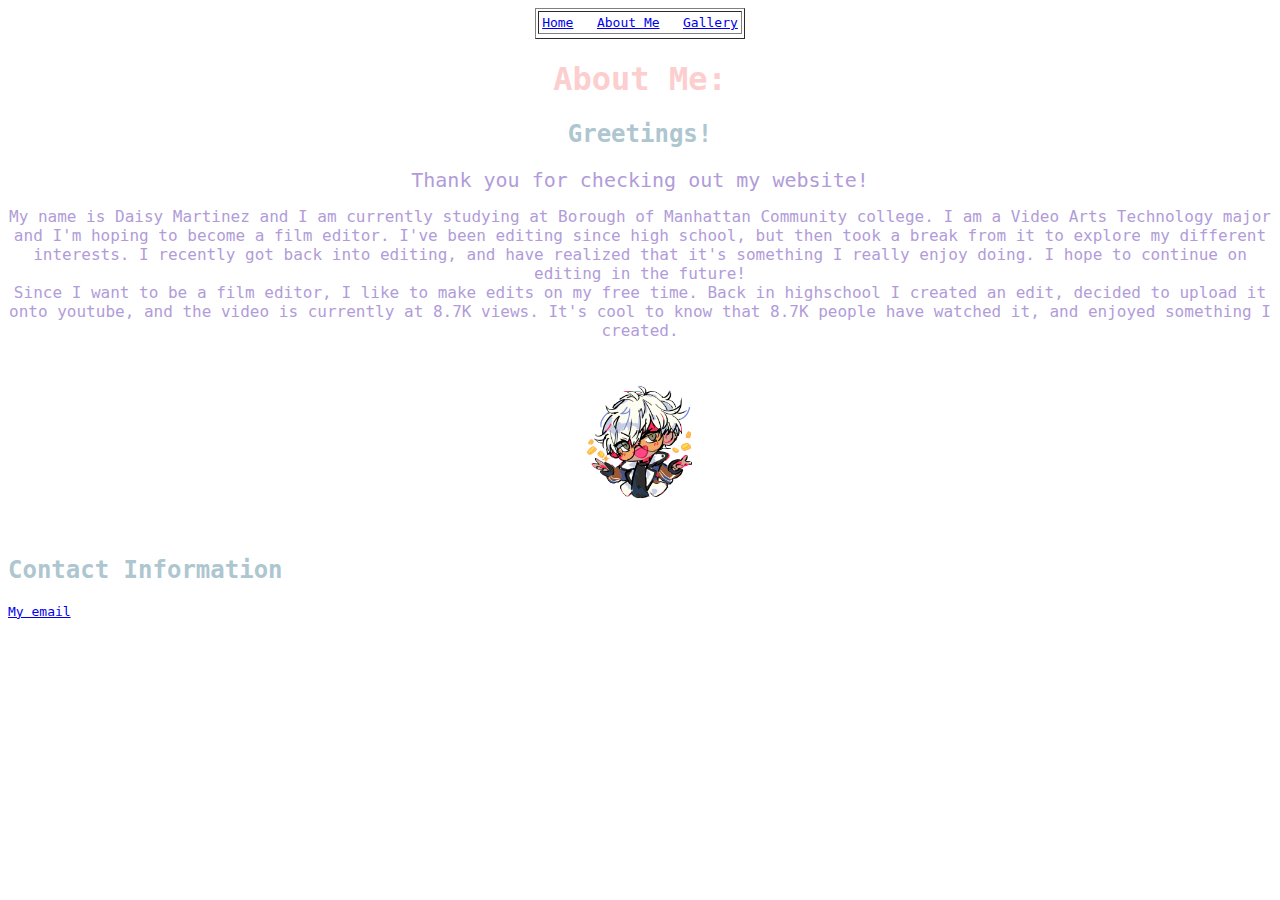
==== about me.html @ b8f91a3b "Add files via upload" ====
<!DOCTYPE html>
<html>
<head>
    <link href="styles.css" rel= "stylesheet" type="text/css"/>
        <style type="text/css">
            body{background: #FFFFFF;}
        </style>
    <title>About Me</title>
    </head>
<body>
    <table align="center" cellspacing="2" cellpadding="3" border="1">
        <tr>
        <td>
            <a href="index.html">Home</a> 
            &emsp;
        <a href="about%20me.html">About Me</a> 
     &emsp;
          <a href="gallery.html">Gallery</a>
     </td>
    <tr>
    </table>
    <center> 
    <h1> About Me: </h1>
    <h2> Greetings! </h2>
    <p2> Thank you for checking out my website!
        </p2>  </center> 
    &emsp;
    <center> 
    <p3> My name is Daisy Martinez and I am currently studying at Borough of Manhattan Community college. I am a Video Arts Technology major and I'm hoping to become a film editor. I've been editing since high school, but then took a break from it to explore my different interests. I recently got back into editing, and have realized that it's something I really enjoy doing. I hope to continue on editing in the future!   
        
     </p3></center> 
    <center> 
    <p3> Since I want to be a film editor, I like to make edits on my free time. Back in highschool I created an edit, decided to upload it onto youtube, and the video is currently at 8.7K views. It's cool to know that 
        8.7K people have watched it, and enjoyed something I created.</p3>
    </center> 
    </body> 
</html>
    
        
    
<body> 
    <center>
    <img src="images/image1.png" alt="image" width="150px"/>
         </center>
    <h2> Contact Information </h2>
    <a href= contact.html> My email</a>
    
    
    
</body>
---- styles.css ----
h1{color: #FCCECE; font-family: monospace; font-size: 32px; margin: 50 px}
body{background: #FFFFFF; font-family: monospace; font-size: 600p;}
p{color: #b19cd9; font-family: monospace; font-size: 20; margin: 10px; padding: 5px; border: 4px solid white; width: 1000px;}
img{margin: 30px}
h2{color: #aec6cf; font-family: monospace; font-size: 24px; margin: 60 px}
p2{color: #b19cd9; font-family: monospace; font-size: 20px}
p3{color: #b19cd9; font-family: monospace; font-size: 16px}
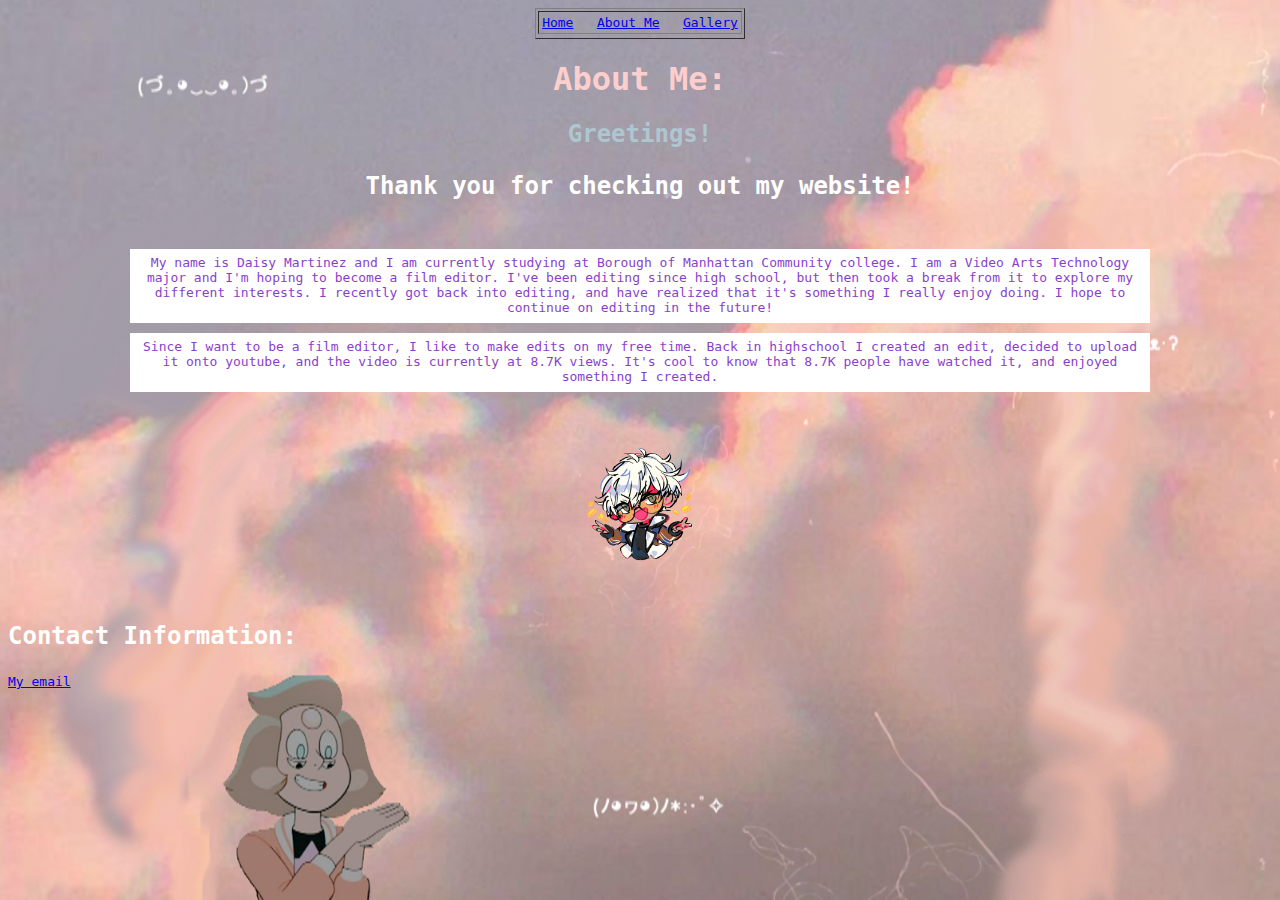
==== commit 18c06269: "Add files via upload" ====
--- a/about me.html
+++ b/about me.html
@@ -1,9 +1,210 @@
 <!DOCTYPE html>
 <html>
 <head>
+    <script type="text/javascript">
+// <![CDATA[
+var colour="random"; // in addition to "random" can be set to any valid colour eg "#f0f" or "red"
+var sparkles=50;
+
+/****************************
+*  Tinkerbell Magic Sparkle *
+*(c)2005-13 mf2fm web-design*
+*  http://www.mf2fm.com/rv  *
+* DON'T EDIT BELOW THIS BOX *
+****************************/
+var x=ox=400;
+var y=oy=300;
+var swide=800;
+var shigh=600;
+var sleft=sdown=0;
+var tiny=new Array();
+var star=new Array();
+var starv=new Array();
+var starx=new Array();
+var stary=new Array();
+var tinyx=new Array();
+var tinyy=new Array();
+var tinyv=new Array();
+
+window.onload=function() { if (document.getElementById) {
+  var i, rats, rlef, rdow;
+  for (var i=0; i<sparkles; i++) {
+    var rats=createDiv(3, 3);
+    rats.style.visibility="hidden";
+    rats.style.zIndex="999";
+    document.body.appendChild(tiny[i]=rats);
+    starv[i]=0;
+    tinyv[i]=0;
+    var rats=createDiv(5, 5);
+    rats.style.backgroundColor="transparent";
+    rats.style.visibility="hidden";
+    rats.style.zIndex="999";
+    var rlef=createDiv(1, 5);
+    var rdow=createDiv(5, 1);
+    rats.appendChild(rlef);
+    rats.appendChild(rdow);
+    rlef.style.top="2px";
+    rlef.style.left="0px";
+    rdow.style.top="0px";
+    rdow.style.left="2px";
+    document.body.appendChild(star[i]=rats);
+  }
+  set_width();
+  sparkle();
+}}
+
+function sparkle() {
+  var c;
+  if (Math.abs(x-ox)>1 || Math.abs(y-oy)>1) {
+    ox=x;
+    oy=y;
+    for (c=0; c<sparkles; c++) if (!starv[c]) {
+      star[c].style.left=(starx[c]=x)+"px";
+      star[c].style.top=(stary[c]=y+1)+"px";
+      star[c].style.clip="rect(0px, 5px, 5px, 0px)";
+      star[c].childNodes[0].style.backgroundColor=star[c].childNodes[1].style.backgroundColor=(colour=="random")?newColour():colour;
+      star[c].style.visibility="visible";
+      starv[c]=50;
+      break;
+    }
+  }
+  for (c=0; c<sparkles; c++) {
+    if (starv[c]) update_star(c);
+    if (tinyv[c]) update_tiny(c);
+  }
+  setTimeout("sparkle()", 40);
+}
+
+function update_star(i) {
+  if (--starv[i]==25) star[i].style.clip="rect(1px, 4px, 4px, 1px)";
+  if (starv[i]) {
+    stary[i]+=1+Math.random()*3;
+    starx[i]+=(i%5-2)/5;
+    if (stary[i]<shigh+sdown) {
+      star[i].style.top=stary[i]+"px";
+      star[i].style.left=starx[i]+"px";
+    }
+    else {
+      star[i].style.visibility="hidden";
+      starv[i]=0;
+      return;
+    }
+  }
+  else {
+    tinyv[i]=50;
+    tiny[i].style.top=(tinyy[i]=stary[i])+"px";
+    tiny[i].style.left=(tinyx[i]=starx[i])+"px";
+    tiny[i].style.width="2px";
+    tiny[i].style.height="2px";
+    tiny[i].style.backgroundColor=star[i].childNodes[0].style.backgroundColor;
+    star[i].style.visibility="hidden";
+    tiny[i].style.visibility="visible"
+  }
+}
+
+function update_tiny(i) {
+  if (--tinyv[i]==25) {
+    tiny[i].style.width="1px";
+    tiny[i].style.height="1px";
+  }
+  if (tinyv[i]) {
+    tinyy[i]+=1+Math.random()*3;
+    tinyx[i]+=(i%5-2)/5;
+    if (tinyy[i]<shigh+sdown) {
+      tiny[i].style.top=tinyy[i]+"px";
+      tiny[i].style.left=tinyx[i]+"px";
+    }
+    else {
+      tiny[i].style.visibility="hidden";
+      tinyv[i]=0;
+      return;
+    }
+  }
+  else tiny[i].style.visibility="hidden";
+}
+
+document.onmousemove=mouse;
+function mouse(e) {
+  if (e) {
+    y=e.pageY;
+    x=e.pageX;
+  }
+  else {
+    set_scroll();
+    y=event.y+sdown;
+    x=event.x+sleft;
+  }
+}
+
+window.onscroll=set_scroll;
+function set_scroll() {
+  if (typeof(self.pageYOffset)=='number') {
+    sdown=self.pageYOffset;
+    sleft=self.pageXOffset;
+  }
+  else if (document.body && (document.body.scrollTop || document.body.scrollLeft)) {
+    sdown=document.body.scrollTop;
+    sleft=document.body.scrollLeft;
+  }
+  else if (document.documentElement && (document.documentElement.scrollTop || document.documentElement.scrollLeft)) {
+    sleft=document.documentElement.scrollLeft;
+    sdown=document.documentElement.scrollTop;
+  }
+  else {
+    sdown=0;
+    sleft=0;
+  }
+}
+
+window.onresize=set_width;
+function set_width() {
+  var sw_min=999999;
+  var sh_min=999999;
+  if (document.documentElement && document.documentElement.clientWidth) {
+    if (document.documentElement.clientWidth>0) sw_min=document.documentElement.clientWidth;
+    if (document.documentElement.clientHeight>0) sh_min=document.documentElement.clientHeight;
+  }
+  if (typeof(self.innerWidth)=='number' && self.innerWidth) {
+    if (self.innerWidth>0 && self.innerWidth<sw_min) sw_min=self.innerWidth;
+    if (self.innerHeight>0 && self.innerHeight<sh_min) sh_min=self.innerHeight;
+  }
+  if (document.body.clientWidth) {
+    if (document.body.clientWidth>0 && document.body.clientWidth<sw_min) sw_min=document.body.clientWidth;
+    if (document.body.clientHeight>0 && document.body.clientHeight<sh_min) sh_min=document.body.clientHeight;
+  }
+  if (sw_min==999999 || sh_min==999999) {
+    sw_min=800;
+    sh_min=600;
+  }
+  swide=sw_min;
+  shigh=sh_min;
+}
+
+function createDiv(height, width) {
+  var div=document.createElement("div");
+  div.style.position="absolute";
+  div.style.height=height+"px";
+  div.style.width=width+"px";
+  div.style.overflow="hidden";
+  return (div);
+}
+
+function newColour() {
+  var c=new Array();
+  c[0]=255;
+  c[1]=Math.floor(Math.random()*256);
+  c[2]=Math.floor(Math.random()*(256-c[1]/2));
+  c.sort(function(){return (0.5 - Math.random());});
+  return ("rgb("+c[0]+", "+c[1]+", "+c[2]+")");
+}
+// ]]>
+</script>
     <link href="styles.css" rel= "stylesheet" type="text/css"/>
         <style type="text/css">
-            body{background: #FFFFFF;}
+            body{background-image: url(images/background.png);
+                background-repeat: no-repeat;
+                background-attachment: fixed;
+                    background-size:100% 100%;}
         </style>
     <title>About Me</title>
     </head>
@@ -22,16 +223,20 @@
     <center> 
     <h1> About Me: </h1>
     <h2> Greetings! </h2>
-    <p2> Thank you for checking out my website!
-        </p2>  </center> 
+    <h3> Thank you for checking out my website!
+        </h3>  </center> 
     &emsp;
     <center> 
-    <p3> My name is Daisy Martinez and I am currently studying at Borough of Manhattan Community college. I am a Video Arts Technology major and I'm hoping to become a film editor. I've been editing since high school, but then took a break from it to explore my different interests. I recently got back into editing, and have realized that it's something I really enjoy doing. I hope to continue on editing in the future!   
+    <p style="padding:2px 6px 4px 6px; color: #8a3fcc; background-color: #FFFFFF"
+                >
+        My name is Daisy Martinez and I am currently studying at Borough of Manhattan Community college. I am a Video Arts Technology major and I'm hoping to become a film editor. I've been editing since high school, but then took a break from it to explore my different interests. I recently got back into editing, and have realized that it's something I really enjoy doing. I hope to continue on editing in the future! </p>  
         
-     </p3></center> 
+     </center> 
     <center> 
-    <p3> Since I want to be a film editor, I like to make edits on my free time. Back in highschool I created an edit, decided to upload it onto youtube, and the video is currently at 8.7K views. It's cool to know that 
-        8.7K people have watched it, and enjoyed something I created.</p3>
+     <p style="padding:2px 6px 4px 6px; color: #8a3fcc; background-color: #FFFFFF"
+                >
+        Since I want to be a film editor, I like to make edits on my free time. Back in highschool I created an edit, decided to upload it onto youtube, and the video is currently at 8.7K views. It's cool to know that 
+        8.7K people have watched it, and enjoyed something I created.</p>
     </center> 
     </body> 
 </html>
@@ -42,7 +247,8 @@
     <center>
     <img src="images/image1.png" alt="image" width="150px"/>
          </center>
-    <h2> Contact Information </h2>
+    <h3> Contact Information: </h3>
+
     <a href= contact.html> My email</a>
     
     
--- a/styles.css
+++ b/styles.css
@@ -5,4 +5,6 @@
 h2{color: #aec6cf; font-family: monospace; font-size: 24px; margin: 60 px}
 p2{color: #b19cd9; font-family: monospace; font-size: 20px}
 p3{color: #b19cd9; font-family: monospace; font-size: 16px}
+h3{color: #ffffff; font-family: monospace; font-size: 24px; margin: 20 px}
 
+<div style= "background-image:url('img_background.jpg');">
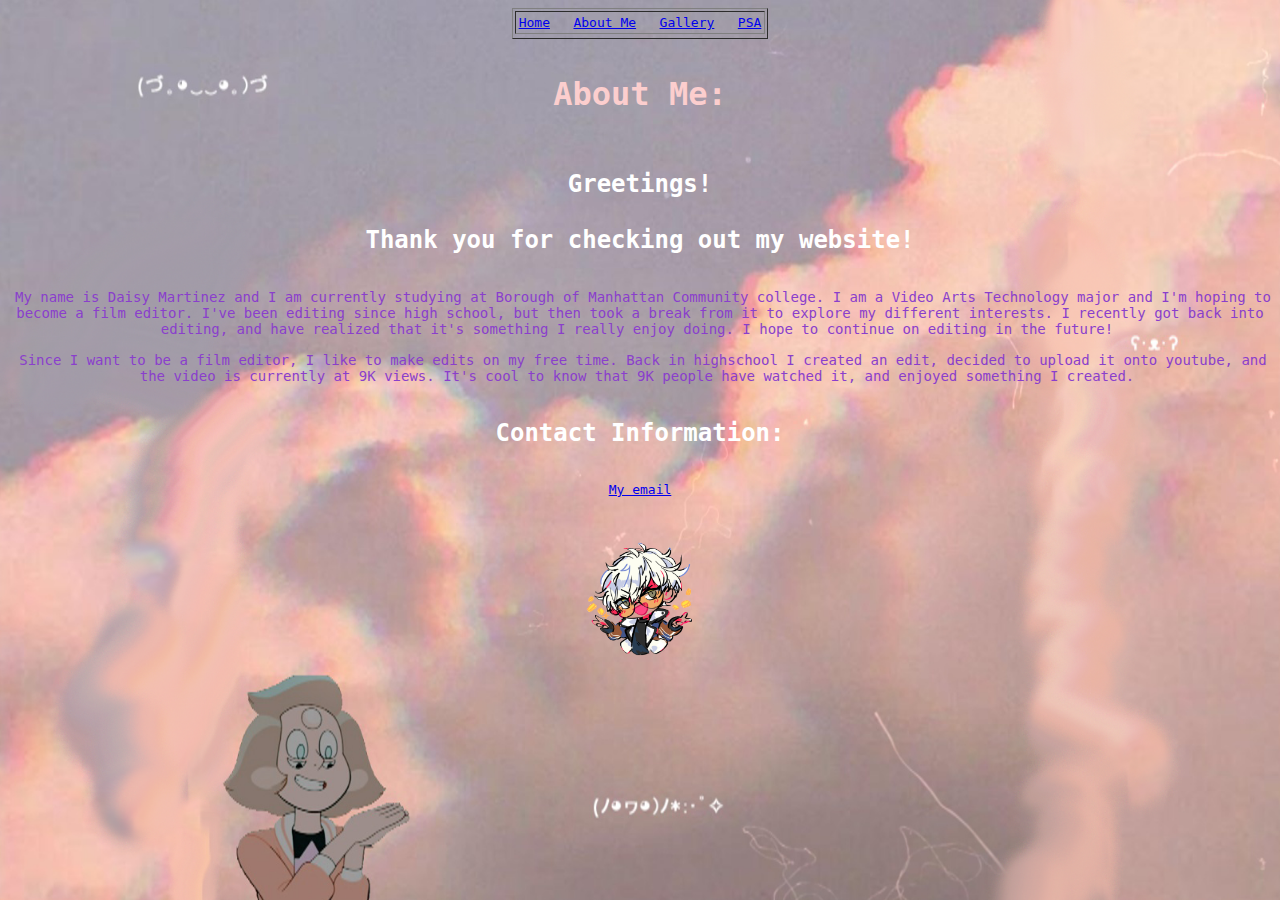
==== commit 13ffcc39: "Add files via upload" ====
--- a/about me.html
+++ b/about me.html
@@ -217,41 +217,57 @@
         <a href="about%20me.html">About Me</a> 
      &emsp;
           <a href="gallery.html">Gallery</a>
+            &emsp;
+          <a href="PSA.html">PSA</a>
      </td>
     <tr>
     </table>
     <center> 
+        <br>
     <h1> About Me: </h1>
-    <h2> Greetings! </h2>
-    <h3> Thank you for checking out my website!
-        </h3>  </center> 
+        <br>
+    <h3> Greetings!
+        <br>
+        <br>
+     Thank you for checking out my website!
+        </h3>
+        <br>
+        </center> 
+    <center> 
+    <p3 style="padding:2px 6px 4px 6px; color: #8a3fcc;font-size: 14px"
+                >
+        My name is Daisy Martinez and I am currently studying at Borough of Manhattan Community college. I am a Video Arts Technology major and I'm hoping to become a film editor. I've been editing since high school, but then took a break from it to explore my different interests. I recently got back into editing, and have realized that it's something I really enjoy doing. I hope to continue on editing in the future! </p3>  
+        
+     </center> 
     &emsp;
     <center> 
-    <p style="padding:2px 6px 4px 6px; color: #8a3fcc; background-color: #FFFFFF"
+     <p3 style="padding:2px 6px 4px 6px; color: #8a3fcc;font-size: 14px"
+        
                 >
-        My name is Daisy Martinez and I am currently studying at Borough of Manhattan Community college. I am a Video Arts Technology major and I'm hoping to become a film editor. I've been editing since high school, but then took a break from it to explore my different interests. I recently got back into editing, and have realized that it's something I really enjoy doing. I hope to continue on editing in the future! </p>  
-        
-     </center> 
-    <center> 
-     <p style="padding:2px 6px 4px 6px; color: #8a3fcc; background-color: #FFFFFF"
-                >
-        Since I want to be a film editor, I like to make edits on my free time. Back in highschool I created an edit, decided to upload it onto youtube, and the video is currently at 8.7K views. It's cool to know that 
-        8.7K people have watched it, and enjoyed something I created.</p>
+        Since I want to be a film editor, I like to make edits on my free time. Back in highschool I created an edit, decided to upload it onto youtube, and the video is currently at 9K views. It's cool to know that 
+        9K people have watched it, and enjoyed something I created.</p3>
     </center> 
     </body> 
 </html>
     
+<body> 
+    <br>
+    <center>
         
     
-<body> 
+    <h3>Contact Information: </h3>
+<br>
+   
     <center>
-    <img src="images/image1.png" alt="image" width="150px"/>
-         </center>
-    <h3> Contact Information: </h3>
-
     <a href= contact.html> My email</a>
-    
-    
-    
+        <br>
+        <center>
+    
+        <a href=https://www.youtube.com/channel/UCDzIFQtcjmf5pmg4SfxpMFQ> <img src="images/image1.png" width="150px"/> </a>
+                 
+
+    </center>
 </body>
-
+    
+    
+
--- a/styles.css
+++ b/styles.css
@@ -2,9 +2,14 @@
 body{background: #FFFFFF; font-family: monospace; font-size: 600p;}
 p{color: #b19cd9; font-family: monospace; font-size: 20; margin: 10px; padding: 5px; border: 4px solid white; width: 1000px;}
 img{margin: 30px}
-h2{color: #aec6cf; font-family: monospace; font-size: 24px; margin: 60 px}
+h2{color: #aec6cf; font-family: monospace; font-size: 24px; margin: 60px}
 p2{color: #b19cd9; font-family: monospace; font-size: 20px}
 p3{color: #b19cd9; font-family: monospace; font-size: 16px}
-h3{color: #ffffff; font-family: monospace; font-size: 24px; margin: 20 px}
-
+h3{color: #ffffff; font-family: monospace; font-size: 24px; margin: 20px}
+p4{color: #ffffff; font-family: monospace; font-size: 15px; margin: 20px}
+h4{color: #9BB5FF ; font-family: monospace; font-size: 24px; margin: 20px}
+h5{color: #FFED9B; font-family: monospace; font-size: 24px; margin: 20px} 
+h6{color: #b19cd9; font-family: monospace; font-size: 24px; margin: 20px} 
+p5{color: #b19cd9; font-family: monospace; font-size: 18px}
+h7{color: #C71585; font-family: monospace; font-size: 22px; margin: 20px}
 <div style= "background-image:url('img_background.jpg');">
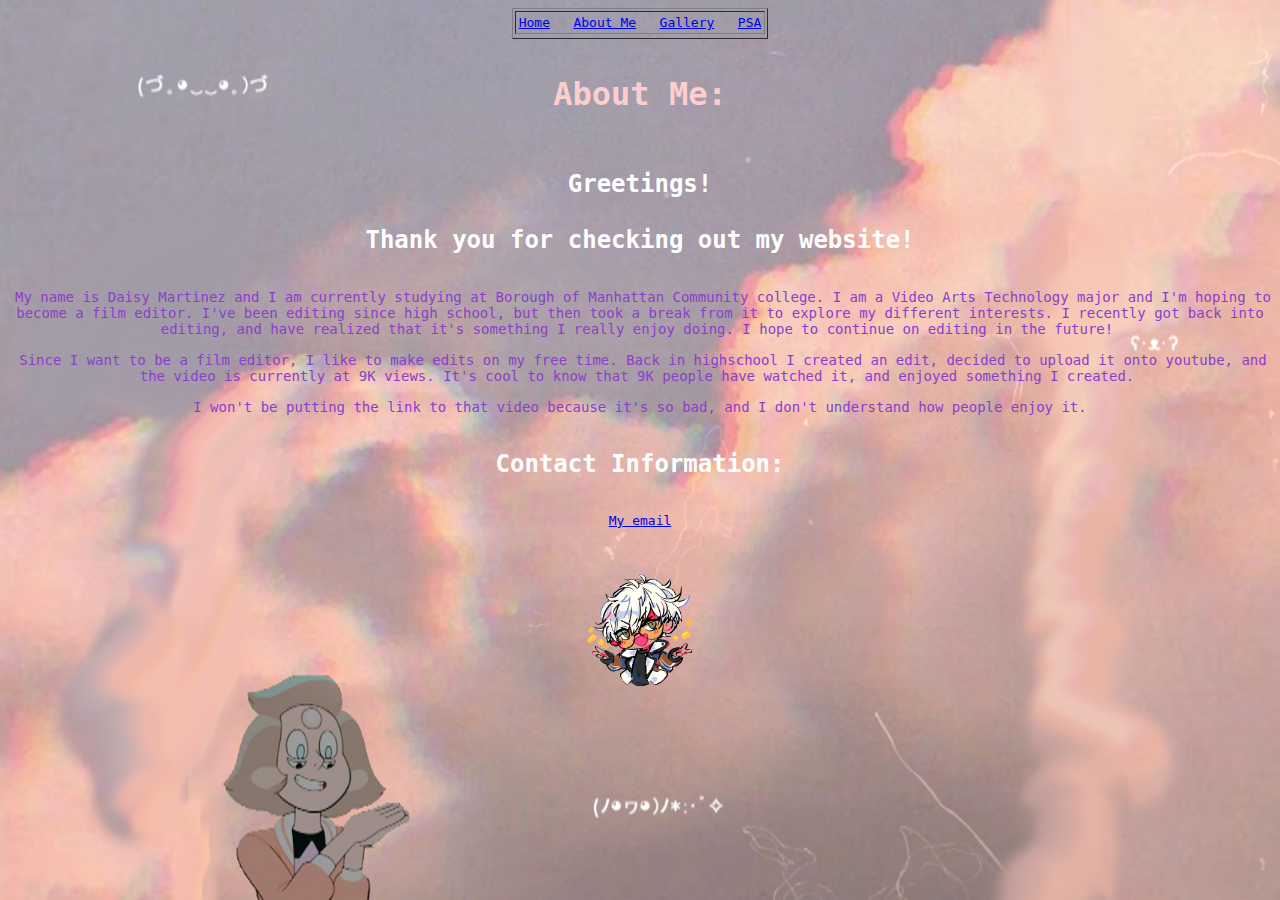
==== commit d18f2428: "Add files via upload" ====
--- a/about me.html
+++ b/about me.html
@@ -246,6 +246,16 @@
                 >
         Since I want to be a film editor, I like to make edits on my free time. Back in highschool I created an edit, decided to upload it onto youtube, and the video is currently at 9K views. It's cool to know that 
         9K people have watched it, and enjoyed something I created.</p3>
+        
+        
+         <br>
+    <center> 
+        <br>
+     <p3 style="padding:2px 6px 4px 6px; color: #8a3fcc;font-size: 14px"
+        
+                > I won't be putting the link to that video because it's so bad, and I don't understand how people enjoy it.
+        </p3>
+        
     </center> 
     </body> 
 </html>
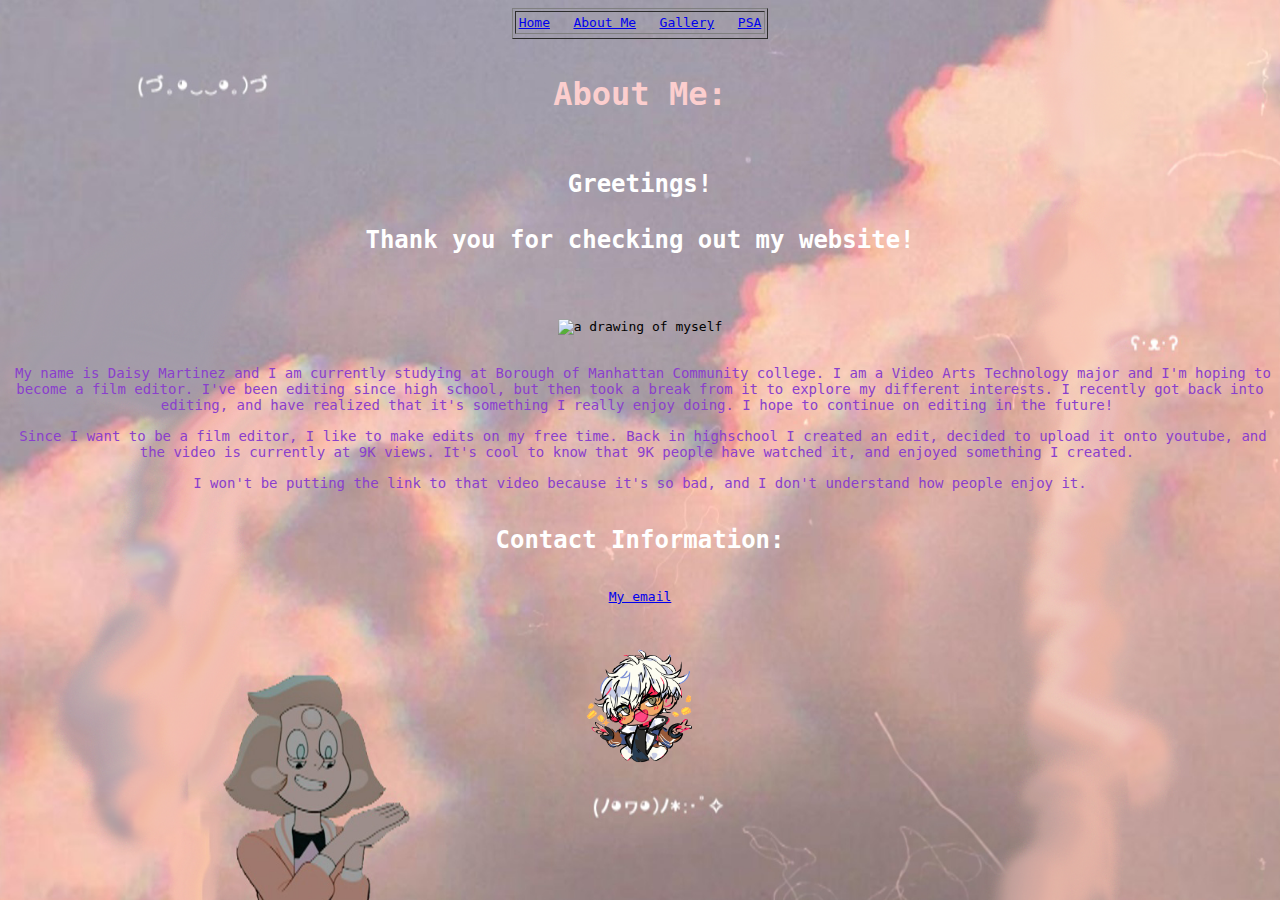
==== commit 4ae16dcb: "Add files via upload" ====
--- a/about me.html
+++ b/about me.html
@@ -233,6 +233,17 @@
         </h3>
         <br>
         </center> 
+    
+    <center>
+    
+   
+        
+        <img src="images/me2.png"alt="a drawing of myself" width= "380px"/>
+            </center>
+        <center>
+    
+    
+    
     <center> 
     <p3 style="padding:2px 6px 4px 6px; color: #8a3fcc;font-size: 14px"
                 >
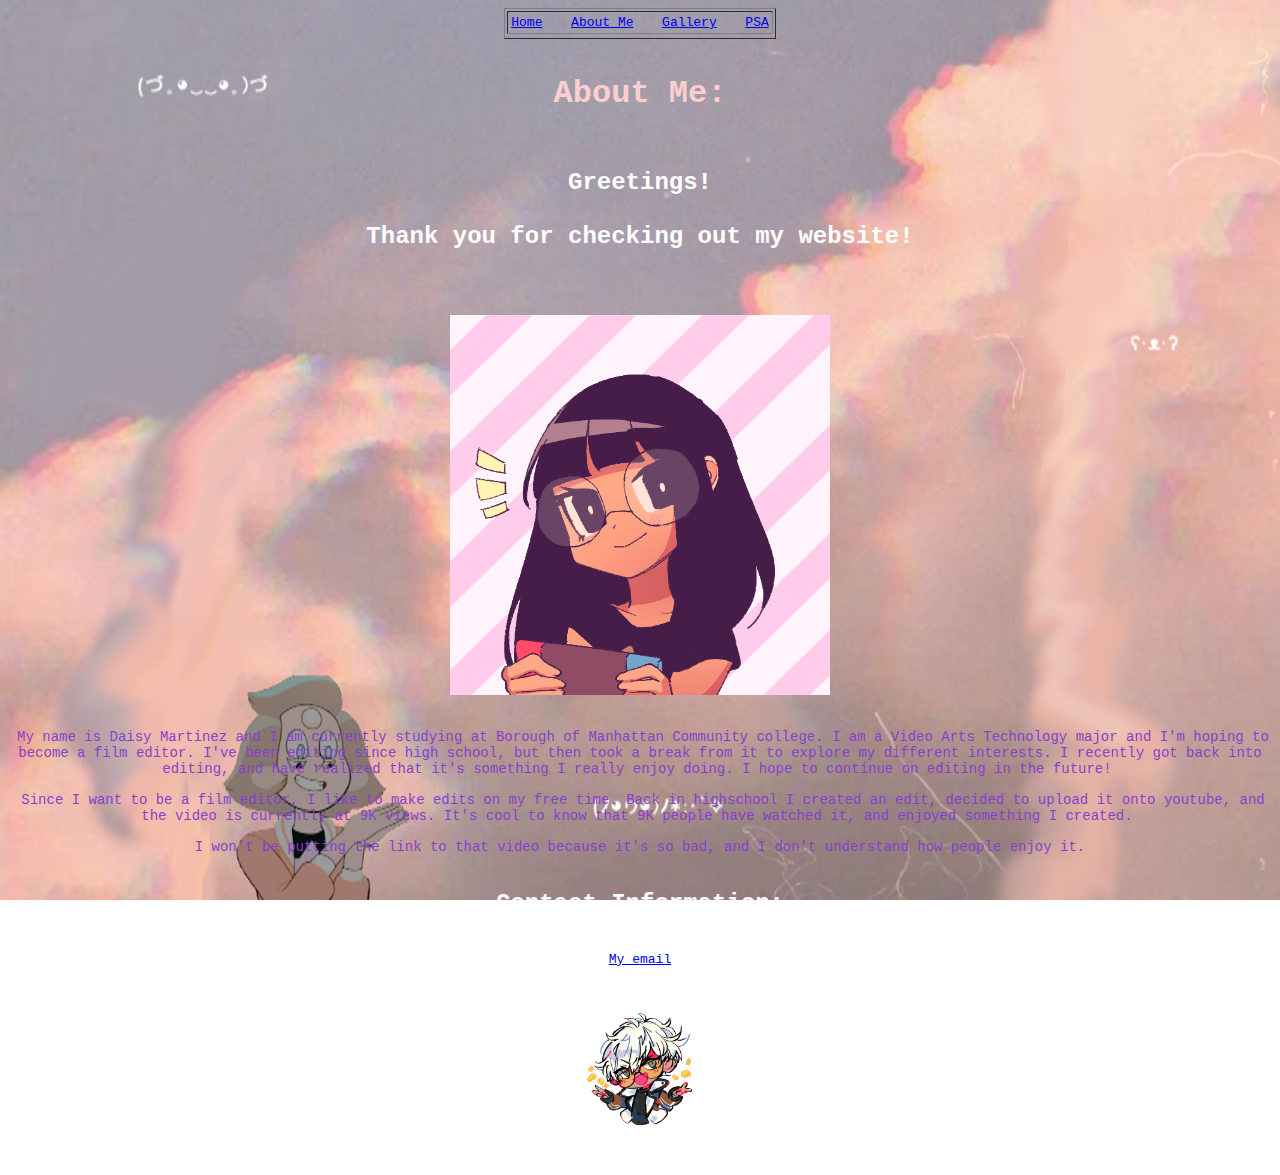
==== commit 9e3f04c7: "Add files via upload" ====
--- a/about me.html
+++ b/about me.html
@@ -238,9 +238,9 @@
     
    
         
-        <img src="images/me2.png"alt="a drawing of myself" width= "380px"/>
+        <img src="images/me2.png"alt="drawing of myself" width= "380px"/>
             </center>
-        <center>
+       
     
     
     
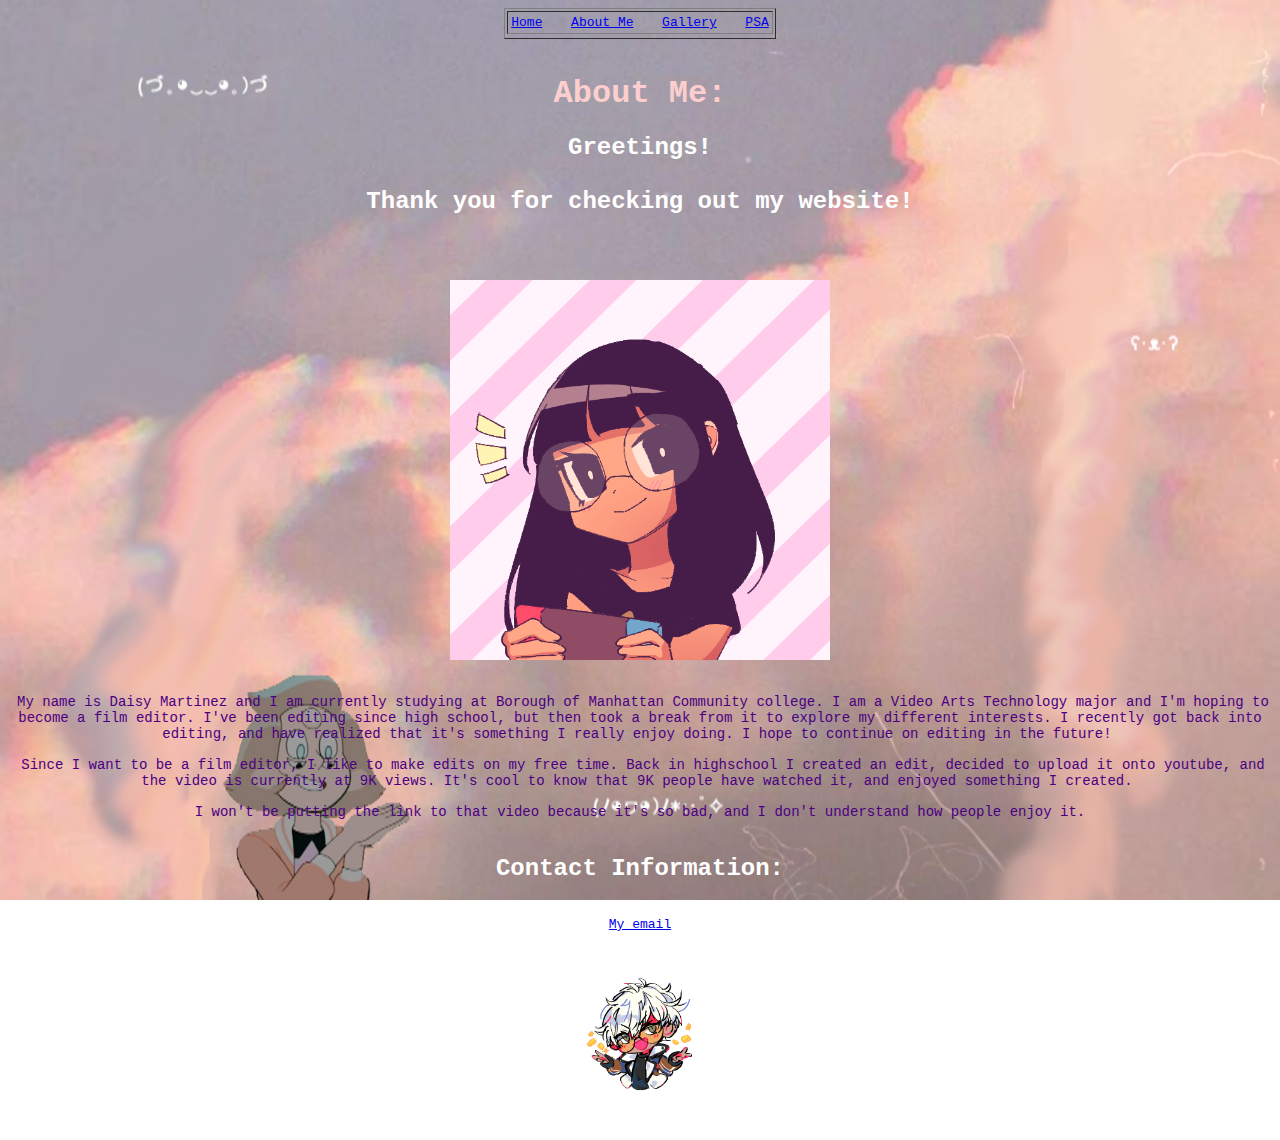
==== commit eab4a8e1: "Add files via upload" ====
--- a/about me.html
+++ b/about me.html
@@ -225,7 +225,7 @@
     <center> 
         <br>
     <h1> About Me: </h1>
-        <br>
+        
     <h3> Greetings!
         <br>
         <br>
@@ -245,14 +245,14 @@
     
     
     <center> 
-    <p3 style="padding:2px 6px 4px 6px; color: #8a3fcc;font-size: 14px"
+    <p3 style="padding:2px 6px 4px 6px; color: #4B0082;font-size: 14px"
                 >
         My name is Daisy Martinez and I am currently studying at Borough of Manhattan Community college. I am a Video Arts Technology major and I'm hoping to become a film editor. I've been editing since high school, but then took a break from it to explore my different interests. I recently got back into editing, and have realized that it's something I really enjoy doing. I hope to continue on editing in the future! </p3>  
         
      </center> 
     &emsp;
     <center> 
-     <p3 style="padding:2px 6px 4px 6px; color: #8a3fcc;font-size: 14px"
+     <p3 style="padding:2px 6px 4px 6px; color: #4B0082;font-size: 14px"
         
                 >
         Since I want to be a film editor, I like to make edits on my free time. Back in highschool I created an edit, decided to upload it onto youtube, and the video is currently at 9K views. It's cool to know that 
@@ -262,7 +262,7 @@
          <br>
     <center> 
         <br>
-     <p3 style="padding:2px 6px 4px 6px; color: #8a3fcc;font-size: 14px"
+     <p3 style="padding:2px 6px 4px 6px; color: #4B0082;font-size: 14px"
         
                 > I won't be putting the link to that video because it's so bad, and I don't understand how people enjoy it.
         </p3>
